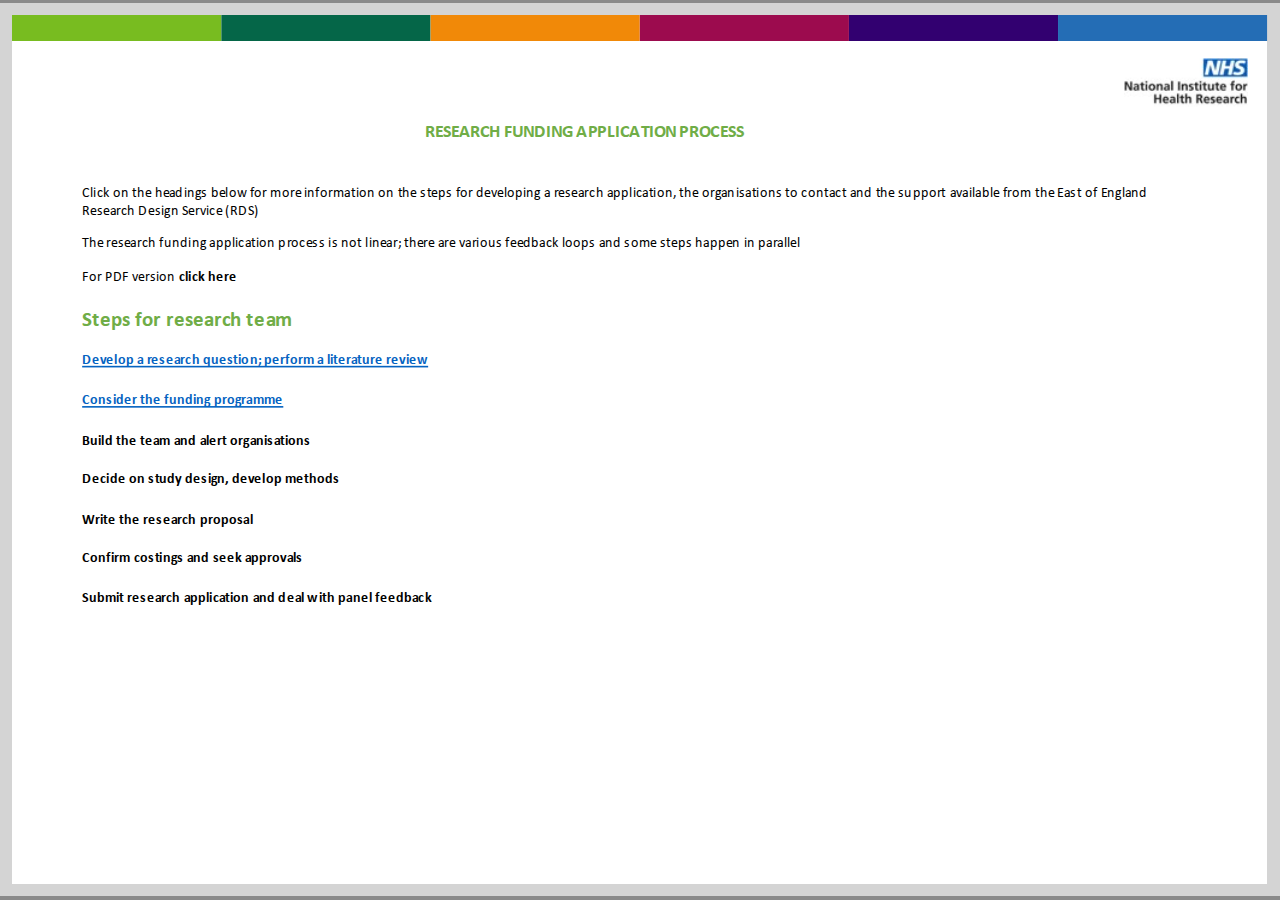
==== index.html @ 1fb9c8d2 "Add files via upload" ====
<!DOCTYPE html>
<!-- Created with iSpring --><!-- 804 564 --><!--version 8.3.1.16018 --><!--type html --><!--mainFolder ./ -->
<html style=background-color:#8a8a8a;>
<head>
    <meta http-equiv="Content-Type" content="text/html;charset=utf-8"/><meta name="viewport" content="width=device-width,initial-scale=1,maximum-scale=1"/><meta name="format-detection" content="telephone=no"/><meta name="apple-mobile-web-app-capable" content="yes"/><meta name="apple-mobile-web-app-status-bar-style" content="black"/><meta http-equiv="X-UA-Compatible" content="IE=edge"/><meta name="msapplication-tap-highlight" content="no"/><title>Flow1</title><link rel="apple-touch-icon-precomposed" href="data/apple-touch-icon.png"/><link rel="shortcut icon" type="image/ico" href="data/favicon.ico"/><style>body {background-color:#8a8a8a;}#spr0_2ca4c3a {display:none;}</style>
    

    <style>
		#playerView {
			position:relative;
			-webkit-tap-highlight-color:rgba(0,0,0,0);
			-webkit-user-select:none;
			-moz-user-select:none;
			-webkit-touch-callout:none;
			-webkit-user-drag:none;
		}
		#playerView * {
			position:absolute;
		}
		#preloader {
			width: 50px;
			height: 50px;
			position: absolute;
			top: 0;
			left: 0;
			bottom: 0;
			right: 0;
			margin: auto;
			border-radius: 10px;
			background-color: rgba(0, 0, 0, 0.5);
		}
		
		#preloader::after {
			content: '';
			position: absolute;
			background: url([data-uri]);
			background-size: cover;
			top: 0;
			left: 0;
			bottom: 0;
			right: 0;
			animation: preloader_spin 1s infinite linear;
			-webkit-animation: preloader_spin 1s infinite linear;
		}
		
		@keyframes preloader_spin { 0% {transform: rotate(0deg);} 100% {transform: rotate(360deg);} }
		@-webkit-keyframes preloader_spin { 0% {-webkit-transform: rotate(0deg);} 100% {-webkit-transform: rotate(360deg);}}
    </style>
</head>
<body>
	<div id="preloader"></div>
	<script src="data/player.js?3DD3889F"></script>
    <div id="content"></div>
    <div id="spr0_2ca4c3a"></div>
    <script>
		if (!ispring.compatibility.performRedirectIfNeeded("flash.html"))
		{
			(function(startup){
				function start(savedPresentationState)
				{
					var presInfo = "eNrtWetu20YWfhWCRYsEcBxJ1sV2fixoiY6FyJIryXazcSCMyJHEmuSwvEhRAwN9h/21L7AP1ifZ78yQtCjKVrrNArtFLNimZs6c853rnBl+1h39VP/cbJ7Uz+uN9quW2Wm/qp83j1+dVU/qr45PzoxO/ajeMFqtB/1Aj0F87opVFc8r/bR1XDmsHOgL/bRRl08W5i0R8lEQTqpHtUar1SLSYKmf1irV5oHO9dPPuk9/7ukPvsZhwg90pp9+kBN6EGBBJL+C5Kgmmc6YG3E5LJ8ePj4cKGo/KlDXn6cOitRHe3jHm9TVPdTB89Sk5iPxrAikKYmVJcqc3SJx43ni5Sbx8fOYo10wnqbmO3A8TT0rUJ/soZ4WqFvPUy+TAvUeLZf2JnW98jx1XMDdquy2Nsh1rxDBlBqR/oDxgMZZNu7mskKKKf1BBvtnfZbGxEMmjRhAdBf/kDgKhG6zmN29jlzH5tXDn8ld1vaoJb1o52IgsCJlpN8/YcHQHJnGsH2hnV/[base64]/[base64]/ocn9BKiEDsR1VqjIN6oet+kmr3qjWjutN/qpSrT58PKBtTybph49pIqsktNOVFfVTbzXU3qQy3pFPyEy5OoK/eZQOjRSrG/Vvrf7N1L+VUERbOX5czvHazhyvfcvxbzme5fhd+JjlV1wEsNrd692mJlsTGWykjVJb//7bP3I/QFmIdNdFICmMKIZAPsfkSA1wl1txKHzHIqwiCWFOqZQlPKCIuS1tJfy5INtHaxiMIshKy1J0AB84HgvXso44HAPzBOFNrqBJAaNhFJCHcoGGvzb34eVYnGoiiYlQWy1YTE6898XKv3ud+PJBY1MQyNCBoxFK3huN+xEZzBfQLF6/[base64]/NAiwIujeT4gAWZ2jwUSRChCrQzRfNq0efxSoT32ov2sP8yWxmv0yUbK8bQ2420ax/7zov2+Brc+hejNPkffYKcj31APKWg95yIkl0ipt2L9tvMJKl8MZtRyKQ5yOylQwqCl0+JGaqBrMCWNnKyiyqttDljh2RIcfcllkrnrEVCqY489SMXuQqyNBR9DDN4kXyEtMxccxdaWVuwWnCqfFJu7jkKYZv/koAXAljliMMRxKAlKx2gNrLIoeAlAbYdyoKq0McOaiTiyxH2FsAAFVyqMGOWAyUJ6o6IoMxYps4masp9maQOijmMm5CDfkhdR3ylZynavjU8/x8Nz0m54Tna2fAcfWt4/qoNz/48/ZJuZQgvFjJOLddWfAqYcyohthOiXxHh77/9M0LGRhENpwgkv5JwzWM+iELNmZG6tkimcMmSZxstUvTJSm4tOPRP2w+kP6quqh2wfrrRR5YIOLlYliAWzmXLVEJxoGWbLwIor4FUQV1sD7QzLqkJLG4dIao29KU6GpGIEtfoL1oB/+w5eX8H/T9eY9MBdXd1de7rslbqA8rZEZPXownm0+o68+PK4QpdCRXXx5E4nulgZOin1cNK8/i43mo2mjWg7BDy2kntpHmcgt4isIsEc6lpdpUGONO9eKolPNWvjedAn6aXbY/AnL3AaiVgta8PzCkBm+5HdlRCdvRfM1kJIqTVU4RtRkcGp4SvXsJX38BXOTxp1Kr14/pRK4fXPG406jnAymErx5UhqtUqrcpRlb5PS4AaewA1SoAaXw/QBo5misOg00QJRbOEollEUWnUWkebKKrVk2q9Ir3EtinsbQrluKNaK1WFSoN8yWLRn6vCZbWbPXh0a00t1xjtO7UIgLfM7PtIRvpN1yMipHAUeR8WZBTh9iW55JM+rbLJT/nQr5tCPus4CMbCP6Siiz3s0KdejCz53bn8gcwtCtqXd83jjME3lrfkz9Z0trbRog+1n8LDtrLuibk4pF2Fzhi+XWC/WGMngYHuabRy0mqbtNB1oriLU3qRr3lMn9J0QMclLtk2TfpsUqAd5G7OQW0U5fkNFjmyLRK0BdjoJIlRpQ+9f0Nbs6XYsUEfOYf9dFvrFn3yyZh/oj7+u6MafWjYZWsebi3q1OlDsyJIgqfsKDsSKLE1nxskn3eFbNQl5wp9NicJgDwAbWqZwZQ4OvSiRVBoLfKY8zbCufhmTr6+SeMxokW9zZNH+uRntCJ7yKM/C/UHyegzlagPOovRZy5kTwZ0HgvveTgWwo0o491SmtCboK5M1bNJe3B5ZfTfT3qDt4PJWfct1TYVoxoF6Ytas/mp2mi+BN9t6tGl0ett0WtyQaOS0/fHw0FvgkVmb9I3fxqDXv7bMT24Hve6fZM2pPRpB9HV0Lyh7Yv+qenr4dDsjyejXrdjTrqjSX8wljh75thEcdPfiwRHi6W8SZB3HdRBUrNLt0xUZ7IezPETrnh2BpdGtz/[base64]/fYArmuPN3nQWTNf79CVjwWzc9kcY80lDtrGW3NyNvgJfqZYGpQnBu8ohN6VJ96bI4oH/JVTfeOm+1ae4SlsMmfnMUMHLuG7OBFZ8nQbUC+PUyxGSCs6d8ld6nAXt5H54zUM1DV6T0WgWpzdac1x1oK4EOfVlB8ivG3SZcPkx+vu3yfnRrdndiZwR2dwOxmrTCLGHlvLUzeOaYxusKfcYgk8TlditmPLObJoegHn/KqxOI3779Oc6XfMn77fLbaQTLukJxFEx9gUgnifBHWVJ1E+LYxi4WlJX6LIc2JGbbNvDLuDr2TOyPESNz06fplRcwB/2LB7ZX2R3n/[base64]/Nx5NesaZpEKoeCy2FvJFInWCm/Sqs+iY5wbWZEDVu8jff/tXgXSbb3ovnA6f7qBFsFLWmY9rPvRFzKOPinZsnG1Ny2+Pk2kvlE8XeqNxF076Om0KU2XGE9RGHmbs4erUPMZ4bLQvLhENI+V89V62THhpDN8hqWTPAMpL2Y1qqh0tEStlyT/xLl4bLaF6KVsm+aLqQWDG3auJ0enI3pXiRt4jq7dLaFrSg5nmooktrmlfGH1k6fYybjvx7nVD08yb1t7A6KiurqdOGXlAydqUJQciVn3fiNdlVqp6xntoh2aJ8hH2UtXjsf3KF/2hBmw312JTlnN+ti3bzemxn8ra6Txnvl4jvVe0TJA/K3grNR4e/g1NBuJ7";
					PresentationPlayer.start(presInfo, "content", "playerView", onPlayerInit, savedPresentationState);
					function onPlayerInit(player)
					{
						(player);
						
						var preloader = document.getElementById("preloader");
						preloader.parentNode.removeChild(preloader);
					}
				}
		
				if (startup)
					startup(start);
				else
					start();
			})();
		};
    </script>
</body>
</html>
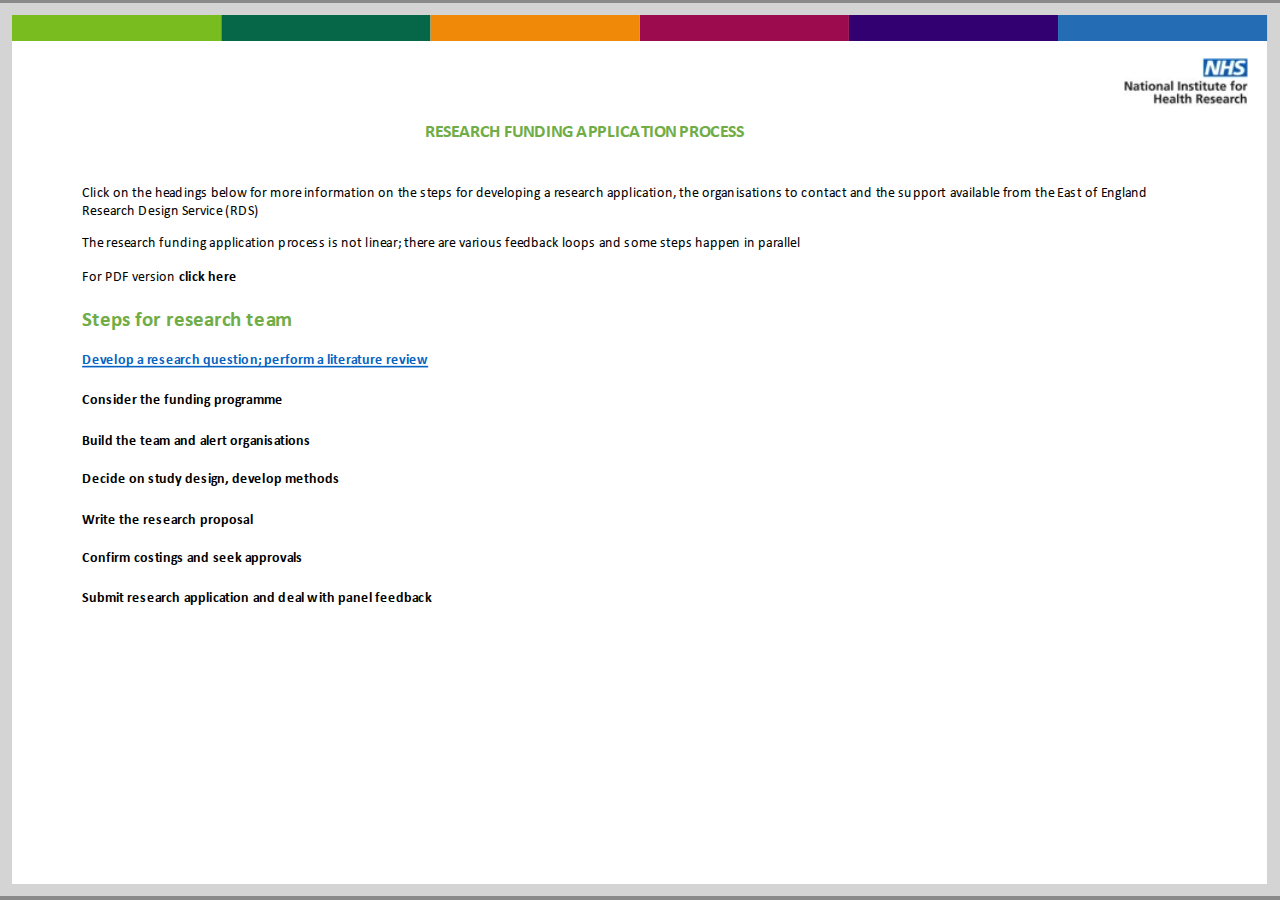
==== commit 704d36fd: "Add files via upload" ====
--- a/index.html
+++ b/index.html
@@ -2,7 +2,7 @@
 <!-- Created with iSpring --><!-- 804 564 --><!--version 8.3.1.16018 --><!--type html --><!--mainFolder ./ -->
 <html style=background-color:#8a8a8a;>
 <head>
-    <meta http-equiv="Content-Type" content="text/html;charset=utf-8"/><meta name="viewport" content="width=device-width,initial-scale=1,maximum-scale=1"/><meta name="format-detection" content="telephone=no"/><meta name="apple-mobile-web-app-capable" content="yes"/><meta name="apple-mobile-web-app-status-bar-style" content="black"/><meta http-equiv="X-UA-Compatible" content="IE=edge"/><meta name="msapplication-tap-highlight" content="no"/><title>Flow1</title><link rel="apple-touch-icon-precomposed" href="data/apple-touch-icon.png"/><link rel="shortcut icon" type="image/ico" href="data/favicon.ico"/><style>body {background-color:#8a8a8a;}#spr0_2ca4c3a {display:none;}</style>
+    <meta http-equiv="Content-Type" content="text/html;charset=utf-8"/><meta name="viewport" content="width=device-width,initial-scale=1,maximum-scale=1"/><meta name="format-detection" content="telephone=no"/><meta name="apple-mobile-web-app-capable" content="yes"/><meta name="apple-mobile-web-app-status-bar-style" content="black"/><meta http-equiv="X-UA-Compatible" content="IE=edge"/><meta name="msapplication-tap-highlight" content="no"/><title>Flow1</title><link rel="apple-touch-icon-precomposed" href="data/apple-touch-icon.png"/><link rel="shortcut icon" type="image/ico" href="data/favicon.ico"/><style>body {background-color:#8a8a8a;}#spr0_4bb72ddf {display:none;}</style>
     
 
     <style>
@@ -49,16 +49,16 @@
 </head>
 <body>
 	<div id="preloader"></div>
-	<script src="data/player.js?3DD3889F"></script>
+	<script src="data/player.js?31BD7AD1"></script>
     <div id="content"></div>
-    <div id="spr0_2ca4c3a"></div>
+    <div id="spr0_4bb72ddf"></div>
     <script>
 		if (!ispring.compatibility.performRedirectIfNeeded("flash.html"))
 		{
 			(function(startup){
 				function start(savedPresentationState)
 				{
-					var presInfo = "eNrtWetu20YWfhWCRYsEcBxJ1sV2fixoiY6FyJIryXazcSCMyJHEmuSwvEhRAwN9h/21L7AP1ifZ78yQtCjKVrrNArtFLNimZs6c853rnBl+1h39VP/cbJ7Uz+uN9quW2Wm/qp83j1+dVU/qr45PzoxO/ajeMFqtB/1Aj0F87opVFc8r/bR1XDmsHOgL/bRRl08W5i0R8lEQTqpHtUar1SLSYKmf1irV5oHO9dPPuk9/7ukPvsZhwg90pp9+kBN6EGBBJL+C5Kgmmc6YG3E5LJ8ePj4cKGo/KlDXn6cOitRHe3jHm9TVPdTB89Sk5iPxrAikKYmVJcqc3SJx43ni5Sbx8fOYo10wnqbmO3A8TT0rUJ/soZ4WqFvPUy+TAvUeLZf2JnW98jx1XMDdquy2Nsh1rxDBlBqR/oDxgMZZNu7mskKKKf1BBvtnfZbGxEMmjRhAdBf/kDgKhG6zmN29jlzH5tXDn8ld1vaoJb1o52IgsCJlpN8/YcHQHJnGsH2hnV/[base64]/[base64]/ocn9BKiEDsR1VqjIN6oet+kmr3qjWjutN/qpSrT58PKBtTybph49pIqsktNOVFfVTbzXU3qQy3pFPyEy5OoK/eZQOjRSrG/Vvrf7N1L+VUERbOX5czvHazhyvfcvxbzme5fhd+JjlV1wEsNrd692mJlsTGWykjVJb//7bP3I/QFmIdNdFICmMKIZAPsfkSA1wl1txKHzHIqwiCWFOqZQlPKCIuS1tJfy5INtHaxiMIshKy1J0AB84HgvXso44HAPzBOFNrqBJAaNhFJCHcoGGvzb34eVYnGoiiYlQWy1YTE6898XKv3ud+PJBY1MQyNCBoxFK3huN+xEZzBfQLF6/[base64]/NAiwIujeT4gAWZ2jwUSRChCrQzRfNq0efxSoT32ov2sP8yWxmv0yUbK8bQ2420ax/7zov2+Brc+hejNPkffYKcj31APKWg95yIkl0ipt2L9tvMJKl8MZtRyKQ5yOylQwqCl0+JGaqBrMCWNnKyiyqttDljh2RIcfcllkrnrEVCqY489SMXuQqyNBR9DDN4kXyEtMxccxdaWVuwWnCqfFJu7jkKYZv/koAXAljliMMRxKAlKx2gNrLIoeAlAbYdyoKq0McOaiTiyxH2FsAAFVyqMGOWAyUJ6o6IoMxYps4masp9maQOijmMm5CDfkhdR3ylZynavjU8/x8Nz0m54Tna2fAcfWt4/qoNz/48/ZJuZQgvFjJOLddWfAqYcyohthOiXxHh77/9M0LGRhENpwgkv5JwzWM+iELNmZG6tkimcMmSZxstUvTJSm4tOPRP2w+kP6quqh2wfrrRR5YIOLlYliAWzmXLVEJxoGWbLwIor4FUQV1sD7QzLqkJLG4dIao29KU6GpGIEtfoL1oB/+w5eX8H/T9eY9MBdXd1de7rslbqA8rZEZPXownm0+o68+PK4QpdCRXXx5E4nulgZOin1cNK8/i43mo2mjWg7BDy2kntpHmcgt4isIsEc6lpdpUGONO9eKolPNWvjedAn6aXbY/AnL3AaiVgta8PzCkBm+5HdlRCdvRfM1kJIqTVU4RtRkcGp4SvXsJX38BXOTxp1Kr14/pRK4fXPG406jnAymErx5UhqtUqrcpRlb5PS4AaewA1SoAaXw/QBo5misOg00QJRbOEollEUWnUWkebKKrVk2q9Ir3EtinsbQrluKNaK1WFSoN8yWLRn6vCZbWbPXh0a00t1xjtO7UIgLfM7PtIRvpN1yMipHAUeR8WZBTh9iW55JM+rbLJT/nQr5tCPus4CMbCP6Siiz3s0KdejCz53bn8gcwtCtqXd83jjME3lrfkz9Z0trbRog+1n8LDtrLuibk4pF2Fzhi+XWC/WGMngYHuabRy0mqbtNB1oriLU3qRr3lMn9J0QMclLtk2TfpsUqAd5G7OQW0U5fkNFjmyLRK0BdjoJIlRpQ+9f0Nbs6XYsUEfOYf9dFvrFn3yyZh/oj7+u6MafWjYZWsebi3q1OlDsyJIgqfsKDsSKLE1nxskn3eFbNQl5wp9NicJgDwAbWqZwZQ4OvSiRVBoLfKY8zbCufhmTr6+SeMxokW9zZNH+uRntCJ7yKM/C/UHyegzlagPOovRZy5kTwZ0HgvveTgWwo0o491SmtCboK5M1bNJe3B5ZfTfT3qDt4PJWfct1TYVoxoF6Ytas/mp2mi+BN9t6tGl0ett0WtyQaOS0/fHw0FvgkVmb9I3fxqDXv7bMT24Hve6fZM2pPRpB9HV0Lyh7Yv+qenr4dDsjyejXrdjTrqjSX8wljh75thEcdPfiwRHi6W8SZB3HdRBUrNLt0xUZ7IezPETrnh2BpdGtz/[base64]/fYArmuPN3nQWTNf79CVjwWzc9kcY80lDtrGW3NyNvgJfqZYGpQnBu8ohN6VJ96bI4oH/JVTfeOm+1ae4SlsMmfnMUMHLuG7OBFZ8nQbUC+PUyxGSCs6d8ld6nAXt5H54zUM1DV6T0WgWpzdac1x1oK4EOfVlB8ivG3SZcPkx+vu3yfnRrdndiZwR2dwOxmrTCLGHlvLUzeOaYxusKfcYgk8TlditmPLObJoegHn/KqxOI3779Oc6XfMn77fLbaQTLukJxFEx9gUgnifBHWVJ1E+LYxi4WlJX6LIc2JGbbNvDLuDr2TOyPESNz06fplRcwB/2LB7ZX2R3n/[base64]/Nx5NesaZpEKoeCy2FvJFInWCm/Sqs+iY5wbWZEDVu8jff/tXgXSbb3ovnA6f7qBFsFLWmY9rPvRFzKOPinZsnG1Ny2+Pk2kvlE8XeqNxF076Om0KU2XGE9RGHmbs4erUPMZ4bLQvLhENI+V89V62THhpDN8hqWTPAMpL2Y1qqh0tEStlyT/xLl4bLaF6KVsm+aLqQWDG3auJ0enI3pXiRt4jq7dLaFrSg5nmooktrmlfGH1k6fYybjvx7nVD08yb1t7A6KiurqdOGXlAydqUJQciVn3fiNdlVqp6xntoh2aJ8hH2UtXjsf3KF/2hBmw312JTlnN+ti3bzemxn8ra6Txnvl4jvVe0TJA/K3grNR4e/g1NBuJ7";
+					var presInfo = "eNrtWetu2zgWfhXBgxm0QJraji9J+mOh2EoijCNnLCdptykMWqJtTmRRo4tTTxFg3mHfYR9snmS/Q0qKb0na3S6wwE6M2DJ5zuF3rjykv1RE5bjypXlYa57Uu8031ZOT7ptGvX745qhhNt80a61OvVlr12qd04fKXiUF8Wkg72t4vq8ctw+r+9W9yqxy3GyoJw/znoy5G8WjWr1abUAuSKNF5bherbX2Krxy/KUS0tsdveFrGmd8r8Iqxx/VRCWKwJCoryA5qCuhExYkXA2rp4dPD3uaOkzWqBvPU0fr1AcvyE5XqWsvUEfPU5Oaj8STdSAtRawtsS05WCduPk+8WCU+fB5zsgvG09R8B46nqSdr1EcvUI/XqNvPUy+yNeoXtFz4q9SN6vPU6RrudnW3tUFema9FMKVGUnnAeETjrBgPyrViiqnKgwr2L5VJHhMPxWokAEvb+Kg32xpExWcpu32bBMLntf1fyV3e5qinvOiXy2DBqloj//4ZDAPLtcxB59w4vXK6tnNmmJeXPbtjDu2+Y1wO+h3LdW/j27ATCO/[base64]/ZmESTxd3SciXClLM5TXW1KVft+FvGE0L8zoh4TF7AZCBSHrM0i0nJheD3ypEwK6IjVgYrVIaa05jN52rhk0wE2tS0nlKFBRwWX3ONxuFBFLk6STN/CReTmfcKVxtzns6kr0hvYoBRQkvIWDSSCQtyVBMB0J6EFhRZyoCc35E3YrlAwCqbZOO5SHdGj+LwOQuMe5FCOAt5UHqlovYXpBIyENtRtabSoLHfbhy1G81a/bDR4m+qtdrDpz3a9lSSfvyUJ7JOQj/nrOq/Rrup9yad8UI9ITMVdwJ/8yQfcrWoa/2x1B8T/XEvNdFGjh9u53h9Z47X/8rxv3K8yPHb+DHLH7lz3iQFFZ8ub2NXD/CAe2ksQ+HRAjKLYQOFxJPzKOAp95WCMpxKMliyhJbkdi+vJckeDCfmLF6q5BccA9MMMUn2o0kJTTEKWAPFYODd5yFck8pjQ2YpERr3M5aS5e9CeR/evs1C9WCwMQiUv+Ed+H/[base64]/VwklKEKMW05tEkWJsnXl5MJhQzMjeJiMH8hSEHICg3KdT1QVMWt3Zfsoush7ajY1hhKYPAarMo5S5lRKUSehkmAXAVZHoohhhm8CB8hKwvP3MZesZXfzzhVK7Vs6TiKYJ//lkEU4leniOCIYdCSkfZQz1giKHZJvu/Hqghq8KlAXUN4Celv4ItQdZUGE+YJ6EhIdwQEJcYi9zVRU+qrHBUowLBtRv75KfccyVWOpWD7v21Sirhy883vzz/+UW6M2H0gLFgSTV/5Wuv5e76H3r6Ft2SkfZkz/Y83PfmAPltdnoYV1bxU+rSJukwd3zPM5+3OJEyr+/dIQOp2HkdSHMogyMS5er/aOjxstFvNVh0ou4S8flQ/ah3moDcI/HWCqdK0OOoBzvhFPLUtPLXvjWevMs4Pg4/AxIvA6lvA6t8fmNgCNn4Z2cEWsoP/[base64]/Om+mPxcDv2+usiXCnqeVIb7VHOxw+2HdDgiS/5wqv6w5gYF+td41zz2U77C3lZ/G9MFb7NNLzoPolln4bInp3Kf9hDaT0N/TfxsiX0cBrqj0epRu2MRYyCS1EZDui7XOqTX1nRErQFXYlsWvVYpcD7jQSlBbxTb8ysiSmQbJGiesP0qErNGL7ofZlO+odihSS81h91zU+s2vcrJlH+mg/UPB3V60XDAljzeYOo26EWzMsqip+yo2g8osTFfGqScD6Q6OSvJVXqtThIAdSOxqmUBU+Ho0kWgpNCalTE3Xwnn9Ztjdb2Yx2NCTL3Vq4D8KSxoZfFQRn8R6g9K0BcqUR8rLEX/MKM+jnIGZ7w7Hg+lDBLK+GArTeim0lapejLq9C8uTefDqNc/649O7DOqbTpGDQrSV/VW63Ot2XoNuZvU7oXZ623QG4qhWS3pneGg3xuByeqNHOv9EPTqY8d0/2rYsx2LNqT8aQfR5cC6pu2LPvT01WBgOcOR27O71sh2R05/[base64]/tdPpwXWe4KoMuf0p+QccbD2bnqjkGz4XluuaZNTrpv4efKZb62xP9nymEft6e+GC5FA94V1OOeW2fqUs1CpvC2WXM0ClRhjiKMU9dN0V0KpRZghHSCi5X0ZPs75LmWr9cwUC22XsqAjVzcX6bigV6MCiNYqflIcI7Ft3+jX65sv8+OjXtntUdwR3d/s1oqDOJBM/ZUl2D4TDL6LJmzD2Gc6c6/vnCV3Nk0fywKX43WJrH/Y95zjhd6/2Pu5ddS6Zdq+OYCoHYFKL0pRX0sVWhfHoxioWnV/oaRZ5bxu1Yjjmw+9/JnImYZ0F+UPw6o5YAvtmwL671VXp/g4n/vQVdXRZObMrOEyE3JyxUVlWWUAyDzUnbOSW2/MoNxcQOJ1sSnH5B50jjedJrgF0XeA0ttshurBPXHtLGc8PH1NNoAhWTWuEnbFVcvT6G5JhP6NI94GyhNwPUMGW63EIrW8paaRrawx4BcMA3ZcV9UCDmqsMqWK8urAK2rjTruG5kFvgqUgNxp6oN9M7mfHtPKm/nA7qd177VRe1vLy+WQx1o2Zdbhb0Mtq+33UqsvWRB/dPIqGM6HUt1HxR/wdocIoTw94buqGeeKCqEypyl3kzdmVMnuEqvO4uudWqCpwCqr93//OOfa6SbcvMfavLh4x20CFbKOuuR56MjU5580rRD82RjWn17nMx7oXJ6rTca2nDS92lTmC4zc0lt5H4hHq7OzWMOh2bn/ALR4Grn658gtgkvzMHPSCrVM4DyQnWjhm5Ht4i1suSfdJeslZZQ//6wTfJV1YPADO3Lkdntqt6V4kb9sKNvUtG05AczI0ATu87TOTcdZOkmG/dFuptvYFll09rrm13d1fX0KaMMKFWbiuRAxOrvK/G6KEpVz/wA7dAsUT7CXrp6PLZfJdM3NWC7pa43ZaXkZ9uy3ZIe+6minS5z5vs10i8urRLkP114IzUeHv4FG8H8XA==";
 					PresentationPlayer.start(presInfo, "content", "playerView", onPlayerInit, savedPresentationState);
 					function onPlayerInit(player)
 					{
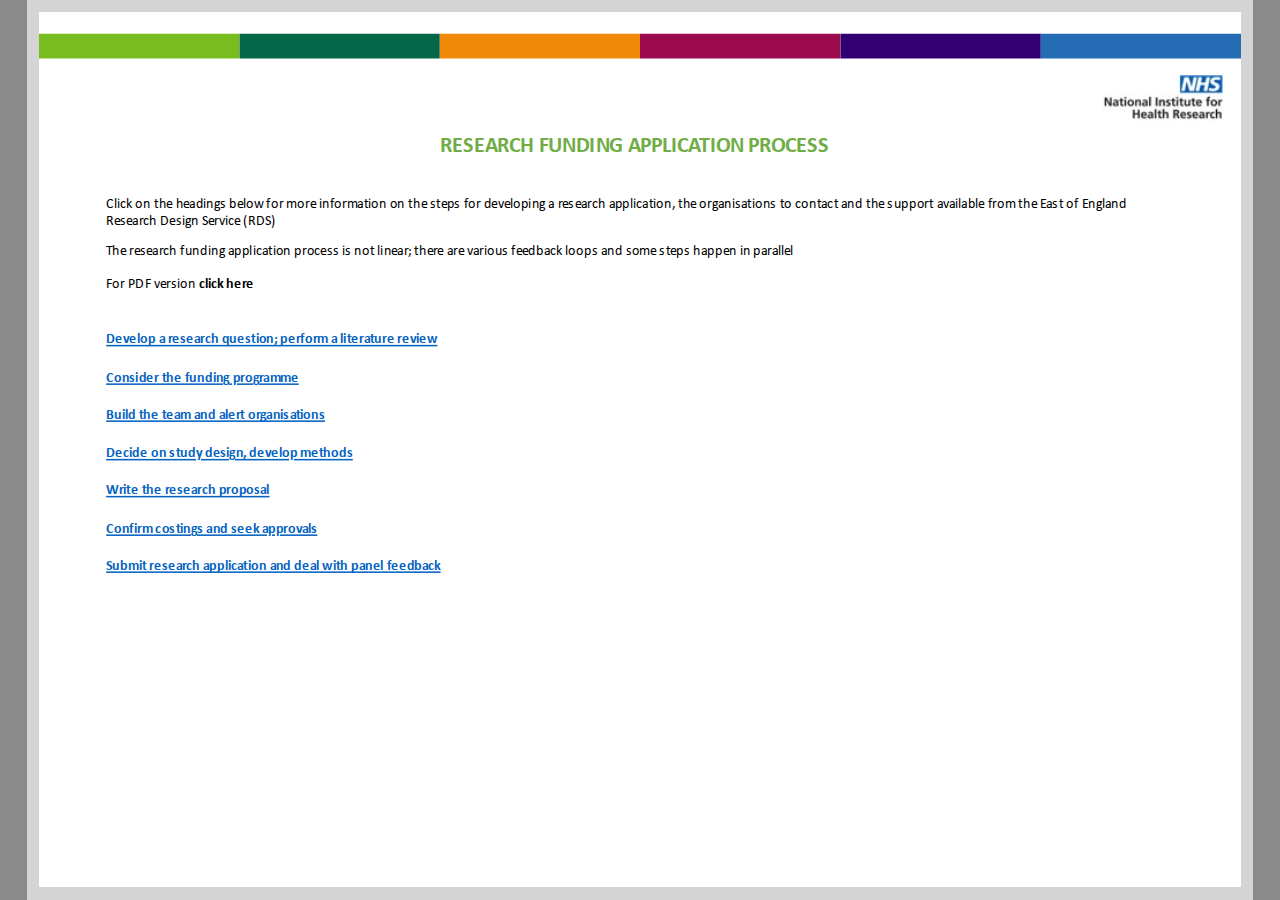
==== commit 8f0e731d: "Add files via upload" ====
--- a/index.html
+++ b/index.html
@@ -1,8 +1,8 @@
 <!DOCTYPE html>
-<!-- Created with iSpring --><!-- 804 564 --><!--version 8.3.1.16018 --><!--type html --><!--mainFolder ./ -->
+<!-- Created with iSpring --><!-- 804 592 --><!--version 8.3.1.16018 --><!--type html --><!--mainFolder ./ -->
 <html style=background-color:#8a8a8a;>
 <head>
-    <meta http-equiv="Content-Type" content="text/html;charset=utf-8"/><meta name="viewport" content="width=device-width,initial-scale=1,maximum-scale=1"/><meta name="format-detection" content="telephone=no"/><meta name="apple-mobile-web-app-capable" content="yes"/><meta name="apple-mobile-web-app-status-bar-style" content="black"/><meta http-equiv="X-UA-Compatible" content="IE=edge"/><meta name="msapplication-tap-highlight" content="no"/><title>Flow1</title><link rel="apple-touch-icon-precomposed" href="data/apple-touch-icon.png"/><link rel="shortcut icon" type="image/ico" href="data/favicon.ico"/><style>body {background-color:#8a8a8a;}#spr0_4bb72ddf {display:none;}</style>
+    <meta http-equiv="Content-Type" content="text/html;charset=utf-8"/><meta name="viewport" content="width=device-width,initial-scale=1,maximum-scale=1"/><meta name="format-detection" content="telephone=no"/><meta name="apple-mobile-web-app-capable" content="yes"/><meta name="apple-mobile-web-app-status-bar-style" content="black"/><meta http-equiv="X-UA-Compatible" content="IE=edge"/><meta name="msapplication-tap-highlight" content="no"/><title>Flow1</title><link rel="apple-touch-icon-precomposed" href="data/apple-touch-icon.png"/><link rel="shortcut icon" type="image/ico" href="data/favicon.ico"/><style>body {background-color:#8a8a8a;}#spr0_60a36288 {display:none;}</style>
     
 
     <style>
@@ -49,16 +49,16 @@
 </head>
 <body>
 	<div id="preloader"></div>
-	<script src="data/player.js?31BD7AD1"></script>
+	<script src="data/player.js?4837010A"></script>
     <div id="content"></div>
-    <div id="spr0_4bb72ddf"></div>
+    <div id="spr0_60a36288"></div>
     <script>
 		if (!ispring.compatibility.performRedirectIfNeeded("flash.html"))
 		{
 			(function(startup){
 				function start(savedPresentationState)
 				{
-					var presInfo = "eNrtWetu2zgWfhXBgxm0QJraji9J+mOh2EoijCNnLCdptykMWqJtTmRRo4tTTxFg3mHfYR9snmS/Q0qKb0na3S6wwE6M2DJ5zuF3rjykv1RE5bjypXlYa57Uu8031ZOT7ptGvX745qhhNt80a61OvVlr12qd04fKXiUF8Wkg72t4vq8ctw+r+9W9yqxy3GyoJw/znoy5G8WjWr1abUAuSKNF5bherbX2Krxy/KUS0tsdveFrGmd8r8Iqxx/VRCWKwJCoryA5qCuhExYkXA2rp4dPD3uaOkzWqBvPU0fr1AcvyE5XqWsvUEfPU5Oaj8STdSAtRawtsS05WCduPk+8WCU+fB5zsgvG09R8B46nqSdr1EcvUI/XqNvPUy+yNeoXtFz4q9SN6vPU6RrudnW3tUFema9FMKVGUnnAeETjrBgPyrViiqnKgwr2L5VJHhMPxWokAEvb+Kg32xpExWcpu32bBMLntf1fyV3e5qinvOiXy2DBqloj//4ZDAPLtcxB59w4vXK6tnNmmJeXPbtjDu2+Y1wO+h3LdW/j27ATCO/[base64]/ZmESTxd3SciXClLM5TXW1KVft+FvGE0L8zoh4TF7AZCBSHrM0i0nJheD3ypEwK6IjVgYrVIaa05jN52rhk0wE2tS0nlKFBRwWX3ONxuFBFLk6STN/CReTmfcKVxtzns6kr0hvYoBRQkvIWDSSCQtyVBMB0J6EFhRZyoCc35E3YrlAwCqbZOO5SHdGj+LwOQuMe5FCOAt5UHqlovYXpBIyENtRtabSoLHfbhy1G81a/bDR4m+qtdrDpz3a9lSSfvyUJ7JOQj/nrOq/Rrup9yad8UI9ITMVdwJ/8yQfcrWoa/2x1B8T/XEvNdFGjh9u53h9Z47X/8rxv3K8yPHb+DHLH7lz3iQFFZ8ub2NXD/CAe2ksQ+HRAjKLYQOFxJPzKOAp95WCMpxKMliyhJbkdi+vJckeDCfmLF6q5BccA9MMMUn2o0kJTTEKWAPFYODd5yFck8pjQ2YpERr3M5aS5e9CeR/evs1C9WCwMQiUv+Ed+H/[base64]/VwklKEKMW05tEkWJsnXl5MJhQzMjeJiMH8hSEHICg3KdT1QVMWt3Zfsoush7ajY1hhKYPAarMo5S5lRKUSehkmAXAVZHoohhhm8CB8hKwvP3MZesZXfzzhVK7Vs6TiKYJ//lkEU4leniOCIYdCSkfZQz1giKHZJvu/Hqghq8KlAXUN4Celv4ItQdZUGE+YJ6EhIdwQEJcYi9zVRU+qrHBUowLBtRv75KfccyVWOpWD7v21Sirhy883vzz/+UW6M2H0gLFgSTV/5Wuv5e76H3r6Ft2SkfZkz/Y83PfmAPltdnoYV1bxU+rSJukwd3zPM5+3OJEyr+/dIQOp2HkdSHMogyMS5er/aOjxstFvNVh0ou4S8flQ/ah3moDcI/HWCqdK0OOoBzvhFPLUtPLXvjWevMs4Pg4/AxIvA6lvA6t8fmNgCNn4Z2cEWsoP/[base64]/Om+mPxcDv2+usiXCnqeVIb7VHOxw+2HdDgiS/5wqv6w5gYF+td41zz2U77C3lZ/G9MFb7NNLzoPolln4bInp3Kf9hDaT0N/TfxsiX0cBrqj0epRu2MRYyCS1EZDui7XOqTX1nRErQFXYlsWvVYpcD7jQSlBbxTb8ysiSmQbJGiesP0qErNGL7ofZlO+odihSS81h91zU+s2vcrJlH+mg/UPB3V60XDAljzeYOo26EWzMsqip+yo2g8osTFfGqScD6Q6OSvJVXqtThIAdSOxqmUBU+Ho0kWgpNCalTE3Xwnn9Ztjdb2Yx2NCTL3Vq4D8KSxoZfFQRn8R6g9K0BcqUR8rLEX/MKM+jnIGZ7w7Hg+lDBLK+GArTeim0lapejLq9C8uTefDqNc/649O7DOqbTpGDQrSV/VW63Ot2XoNuZvU7oXZ623QG4qhWS3pneGg3xuByeqNHOv9EPTqY8d0/2rYsx2LNqT8aQfR5cC6pu2LPvT01WBgOcOR27O71sh2R05/[base64]/tdPpwXWe4KoMuf0p+QccbD2bnqjkGz4XluuaZNTrpv4efKZb62xP9nymEft6e+GC5FA94V1OOeW2fqUs1CpvC2WXM0ClRhjiKMU9dN0V0KpRZghHSCi5X0ZPs75LmWr9cwUC22XsqAjVzcX6bigV6MCiNYqflIcI7Ft3+jX65sv8+OjXtntUdwR3d/s1oqDOJBM/ZUl2D4TDL6LJmzD2Gc6c6/vnCV3Nk0fywKX43WJrH/Y95zjhd6/2Pu5ddS6Zdq+OYCoHYFKL0pRX0sVWhfHoxioWnV/oaRZ5bxu1Yjjmw+9/JnImYZ0F+UPw6o5YAvtmwL671VXp/g4n/vQVdXRZObMrOEyE3JyxUVlWWUAyDzUnbOSW2/MoNxcQOJ1sSnH5B50jjedJrgF0XeA0ttshurBPXHtLGc8PH1NNoAhWTWuEnbFVcvT6G5JhP6NI94GyhNwPUMGW63EIrW8paaRrawx4BcMA3ZcV9UCDmqsMqWK8urAK2rjTruG5kFvgqUgNxp6oN9M7mfHtPKm/nA7qd177VRe1vLy+WQx1o2Zdbhb0Mtq+33UqsvWRB/dPIqGM6HUt1HxR/wdocIoTw94buqGeeKCqEypyl3kzdmVMnuEqvO4uudWqCpwCqr93//OOfa6SbcvMfavLh4x20CFbKOuuR56MjU5580rRD82RjWn17nMx7oXJ6rTca2nDS92lTmC4zc0lt5H4hHq7OzWMOh2bn/ALR4Grn658gtgkvzMHPSCrVM4DyQnWjhm5Ht4i1suSfdJeslZZQ//6wTfJV1YPADO3Lkdntqt6V4kb9sKNvUtG05AczI0ATu87TOTcdZOkmG/dFuptvYFll09rrm13d1fX0KaMMKFWbiuRAxOrvK/G6KEpVz/wA7dAsUT7CXrp6PLZfJdM3NWC7pa43ZaXkZ9uy3ZIe+6minS5z5vs10i8urRLkP114IzUeHv4FG8H8XA==";
+					var presInfo = "eNrtXP1y2siyfxUVt86puIp4AfPhOH/cwiDH1GLwAZLsnvUWJaQBtBYarT5wOClX7Tucv+4L3AfbJzm/7hkJCbCdbHL/SK5N2QZNT09Pf3ePxMeSWzorfbzonpit1snpy2b14vRlvVlpvjyvNLovzy+6uPyq2rgwzftSuRQD+MKTd1W8vyudtU4rx5VyaVk6azRP6Z2NcVuGYhyE02qlVWk1Wk2ABuvSWa1SbZZLonT2seTTn1v6g49xmIhyySqd/cIDpSDAhIg/AuSkxkjnlhcJvszv7n+9LytoPypA1x+HDorQJ0/gjvPQ1Segg8ehaZtb4HmRkCYDK07sY/aKwI3Hgdd54NPHaY4OkfEwtDhAx8PQ8wL0qyegZwXo1uPQ66QA/cQu104eul55HDou0N2qHOY2wEurggaTaUSle1wP6LqVXveytULSqdI9K/[base64]/yVwCh/8MQIrtDxPeLT6Bbhy3b0w1iKMaDGbeUyoMep3Fb/yzPo9ERGR9doIREisxqDnxiK04iSknaxdcUdzO+AdRBsyV9J9YS+L0FqtGPt54nqKn7GwVkyv5QmwtcB/[base64]/duof3P1704qoB1DPt035NpBQ659kiF/CodYWM8G/w0Z/DjjejaX7LqIVg9EMaaLxeYmHKsLwhN2HErftWm2TEJwgHHZchV4IhYOb0/6C0nsijbYIwnd1gREZbDNXVnhhl2EK3BhkUAjiXs0KLFPXDVuwhFPMPDXET4EE8szQyYxARp3Sysmvt/68s6/+SHx+Y1hzQDA0oZsIP3Va0P4EW3fl9hZvHkNMuaEgIj8LQHD5psc55SOpm7qNfkvO3RnwrCTMBR+DLTQNmjJzQ+BFS/vrA28kKlWAJUWkWTZliNW0BHPwx4l9KZsuCvSSstXiqqRsHqSb3Izw/HgqP6OSbYLt2WTCikG3oTXJCuaTyIBdzEaCWZ8wYU6oXVHfIfC5GRPi0J/fCLKEB+gH7EbsR4NSVl3zOrmB2iQhDBzBkYa2Y5uwSBwKk4IEKg8dxZCxS2fCVkKL1C+Nre0ousm7LqRnURK97UIUrbznLObsCOh+9YCV2/CIJlBD7DcWnprsaKdEyWQRRLLMDJeRNpaE7yB2viWJslegqCY1ao3eDfsvzPLRhQIZqjrgyysaSxCmQQRjLyTMiVzBgMR38nw1njRGQ2O0pnxRk/JzZhg315kvPURfl50Jm+BbXA51ra9lR9MOvZB4hkZyMqNyJaZYgpiFHZTluj15XxO6kXhqTs2xtqd/fnHvzNXB38CUG9DIiEYy1m7xASs55/RRXUh9bF7LoB4p7wrxXEEUwuS945gcCzAjUxI7rB7P/Jg+wDTqu3jsgVJQ46w8lR6N6GdJhB3S8HqRMtmwiWLcMTvCVDBHpTJuQI2AVhiZBne0YrcmVI3y3FCdqmK+NiFl4S6utLZoS+AD+cdzC3bxR6J0gNKQ4a21vpA0ORK2OZduHPwPyEZ/l1Ll/Cy8Ekhn9Oqv5BWfWPp0qv9dOnkYLp08pwufdPp0tPG+EhSNIKECtakZhl3YhZYC/IsjhsiK5Lhn3/8TwRjjCK6/LnhtaNls0eesbJ8IAwNd067dmQyg2SwURAFKz2D/ZLr4HgzTyjrQBYwp0ys+rJmEImQ84pTLshTJ0fwCIIyEfkbKDe+KN7YSwFWF/AqNwVB6/QmsmUg0tVjK1xwori307KRphFgTeaqydF78LAU49fC2A1wIYIL+E/uPqIl9rBGz678u3flzcq+K68fdOX1Z1f+TbvyTze1R1z6hbJ2xsC6r6zME2uq0WYhBBlTLr4tliAF65bZYNuo6eK8p/FcWBiW7LsW+SX2lgqtIyj/[base64]/WLN0dlrhs96nugWmAXDJXYGC9610dpaAYDRwOuGY0xyyQNpNq0qNScvKUAzr45QO0YQ5svVcVvUl2Ka5E21ReXpnm0B/xFMToLpgsr2FZXbA0cb1Un5yHx34Rj+AlEnpjUZscVUSfmzvW8lME5SaQCfw7A338Aru4H4MbBANx4DsDfeOv5kw3okQjcyTWNQpEVIvC47J40MvL65HNVr9V4Qa5dtfHW5GJkATDtJFE7SHWXN/[base64]/e4s9oUDYowOtgTdlM2sV9KkErG090oo++rHZOYyYdgVh0yAGVTrnGtpqLu1QHh6HFVfwO17KjGGCUsI+0S5pT3O1pTZSQf1MSuroctQuLZ/3tHjQIbF5oTcCaV8LhESiny0vl+7Gp9eNjyBqangopRXEO8TFehjJZLNMjG8+dI+3FLrddCvIJZ/jg7qR4e35buaJYnwq5vu0lEWtAZtGKSI/SOn0eovLL9IjHeU5Svv8kpbafpDQPJinN5yTlm05SnrCKRxKTvpSwDSpWbSIe2UJ+T3QufcHJBCPP73Z7ir3txCJShoIP0Yw3KKRiPp6MsyPjQpGlTtB144CCZCGicgBU0UKd7/IxeOfdZ4futBgPBDeQOXZD6uy389vRnVu+njv1VWdupDNPBEZE+yXJeBdnOsHZoZc3uFuYl43edRq289EcBfIXhV29b+6TRyRt4jcyiwWUx4pjkT+RZV+9EkI3YDi2sAzSa2pbc0FaQX0ZtRyzoKfuJ6AYqW5NkCypAu+Z/MTnQ8ozg8iduU4+r+UzyWiZWkZAp+rkrrm1ofzxc4v7/0HwOtkPXq2Dwav1HLy+9dPKT1L7h4NYm5imG6js1qiBi5jjxeQ/FT7VSObCIrJhyJZbOE9TvVgVz2gNOSMIvqeLGAoHTTclqeolSshdu+SrHAEwL3cjls7MJXkgslLLthO6p2y7Oy63dOt9x5l0NNFtW466hiPthByi4l+EyVzD0wEn74jf1YrhGoFyU85uTjPG9lI4icdnkeaaI2uHyqt2rAIXCWMipWe8GEsTtnCk/EbKLFqGGKjoUYcDnxuA36d3mJQPyFVp9GF2FJrkhkWmSNvYxoJ8cEqPpPmcAlU/yjuulnnKtuqFxxC+S1acBtn0JqYk64AfiMochHVHO43nX3aGnI8/pBlUjeekqBOU7X1uyqyJ0L3zYu54UI1sfXDBGeIGtVaE9la+ABnU0OewfLeUeVeTP2zJbpDKLO45wn7fEba+H2FPD0bY0+cI+01H2C95bODRO4UoUDgc7QrzstYlAlT1JnwjfBGqeysd5b/jQ9FLHwF66lZhVBNzeOVtXapiOvsUX3yIFTuo/yvo1uD0piAZbLIoEcciDZNVXnsnWIJuSO8hFFQj7WwrnfB5ETC9F3gHGfN759j5iSJT14QHA1Qu0pJOYT/6Ls/t8QJnMwf4/qLA+KOsjjtAjca5zXfSVr9uYu5qFl3LS+sLYuZCph1U1S4lbvIdaEWOcvGZi5PqzlmKkqTEd1aIyE19ZZ/SKPga+1afsFB1Ckak+eBzAPz+AqC+oJ5FvL7wSxzISkNyqGOLH3dNMK5D39yPK8d3sDGKfNsrcTwvAVG7dFY9rjRPT+utZqNZA5Vdorz2qvaqeaqJ3gFwigAL3mn6aCTImT1JT3WPnurXpqdcmumHJ7eEuU8SVtsjrPb1CXP3CJs9TdnJHmUn/2cs2yMRq9U1hR2LHh9x9+ir79FXz9FXOX7VqFXrp/WTVkZe87TRqGcEVo5bGV0pRbVapVU5qdYaOToaT9DR2KOj8fXo2FMqoG9qgtr0ZMkeOc09cppFciqNWuskT061+qpar7CUrF0IZxdCCe6k1tJ7ytHVeoJRrT3KWl+TUakGAR0/xW/Tn+vC09Be+mZFj0VTgj7RvQtQtU4ZvQWjjc02YwIk+5BZ1h6kEOHuU9iMR7+7Swc/ZJf+lV/kYwnZSSz9YwrlSBKOfcrciYX/dcE/[base64]/AWb2BnPGJKNe5LLOsZcoVd+kAjgbCG/y5RMpqNLT/JLUq1lpnOrnDoXv/qBvx9A62NEk/r5OlW/81NYmb7JtD9V9XtG9JF81S8lK0ZauuTTKFC3ssJbEVKrLCJD9/bMhL5qoMemej7tDK+u24Ofp/3hm+H0vPeGnInSUYOU9EWt2fxQbTSPgHcXenzV7vd34A2e0Khk8IPJaNifYpLZnw7MnyaA538HhodvJ/3ewKQIqd8dALoeme8ontI/Nfx2NDIHk+m43+ua0954OhhOmM6+OTHh00o/I8leWmuudDhxpoST+lF0WEN+Ji2B6GYIhbM7vGr3BtOROZ6Meh3qCQDPWIbhRhXrVoIcNgTWiO7doULEYdSUNqvbI/iJ0FxHAIW0I1eW6x/rFUbt973Bm+lkOOyPp+agm17BQiaS1q56WPQg8Kg9NkcEF6ISDB8EmSrpMJTR9rxDgJe9N5d9/E4Y4aW7WHr4jQ9jvTaJDdfCV4NgujmCVMbj98NRl+mO6QYOpNlRdCdDp8DwPEvU/N6gM4ToOpM8jglXS3q+ul0EbBd2rOZcmeNx+405PR/+BDmTLg33B4Y/kgr9uD/wszkmfTDHamjQftd7wx0fUptU2JnO2HS7i+9tqC1OvZCA6iWZRLhCu6JynaPU8SFsY/Mfb8GgXrv/kAaqyen9vgt3jaQQm4azU/ig4R2TWlPTf7zt/XN60e71ze4U4ugO308nypII8QrFIvVoUIPyjUIzYVsJJE61peM6PEYc1Y9+uv/iE3TW+79pmxl0zZ/+dnjZgjEdWj2JsHSMoBDET62gHiJlKh9ejHTh4ZU+ZSOPLTPumIP2qDf8SuyM3BXdw8WV5qcxNSPgsxn75FqftO/PYPFfW3Cs3MJ5j6zz3JW7AyY8K7slOENvd7A3uKBp+oF6OBNq7uwCDYYp3EAaj4O+A7FFhO+wiz2w9+b5uDehwPNezCinUQCsk2rDD/AqO7vKVHIm5tQR9oS1VsEAPoxZpzmUCykF1zTpTfpEwADzFlb6dDY/vSKcbOrbKzMlW3maIl3vZeI5rKmee6tvAI2SldiPSVnr2KPWsZKtcmr//fRimtSRwn2959gzZft03uV07SkOqr79tNMedEzOPkj/vMIYNITo70/G0377nKGgKisrtpd8YkqZYB5eZRZd86KNOSmh6ks1/vzjfwugu3j1KYK+fHYAFspKVmdu5/wykLGIflWwk/b5zjB/2g7qXCgbLuRGkx6E9HXSFEu5mZWkNPI4RQ9Ra/a0J5N25/IK2jBWwle3rO4DXrVHP8KoOGcA5BVno4ZKR/eA1WZJPvEhXLmUUH27yD7IJ3kPImbSu562u13OXbNvwlLfa8CddJXEekhii3M6l+0BrHR3mnDoxPzQvJFpZklrf9juqqyur6qMTKHYN6XGAY1Vn3P6uk5dVb/9M3aHZInsEfxS3mObfmWTPisBO4y1mJRlmB9Nyw5j2uZTaTqd2czXS6SfXJoN5EsX3jGN+/v/ALElkQo=";
 					PresentationPlayer.start(presInfo, "content", "playerView", onPlayerInit, savedPresentationState);
 					function onPlayerInit(player)
 					{
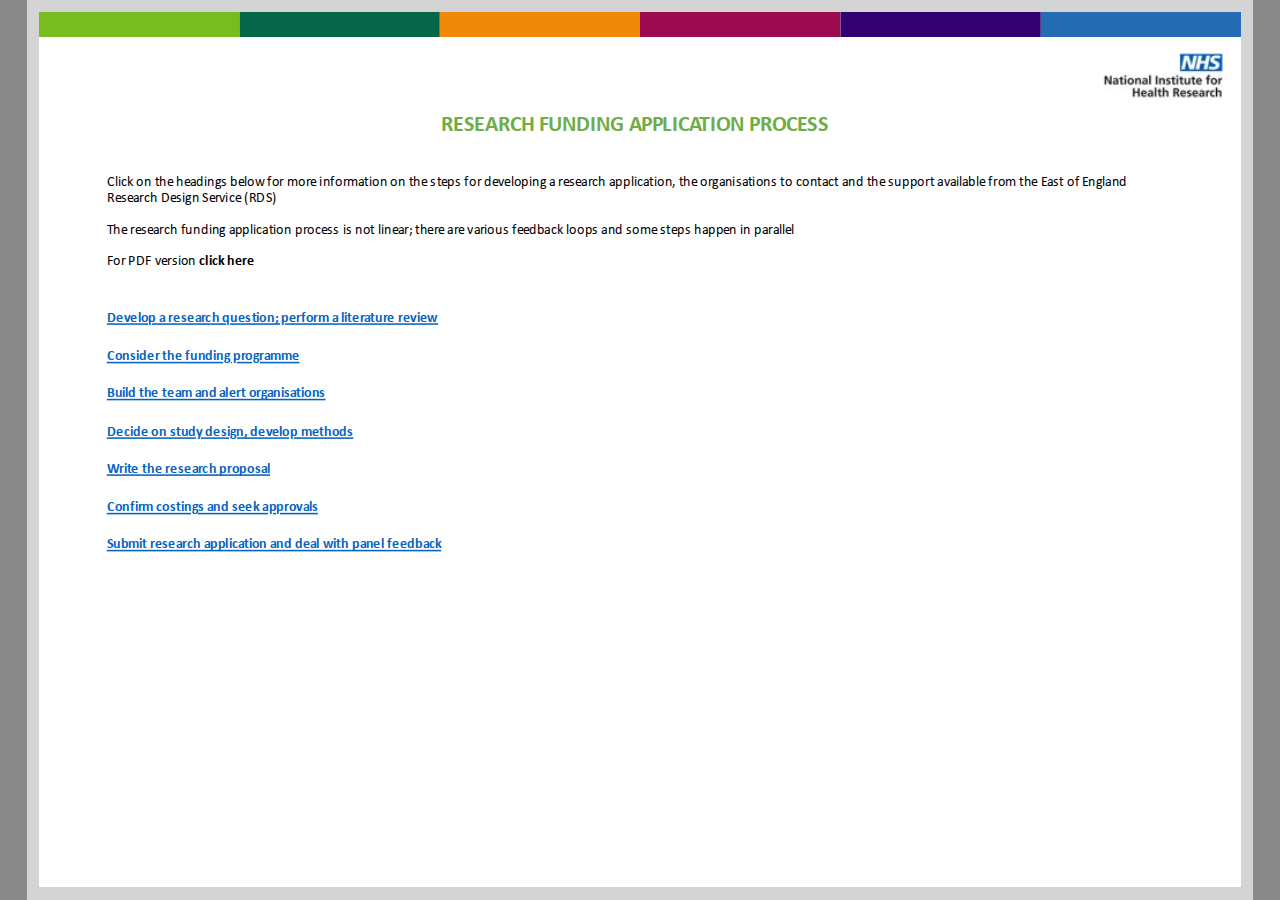
==== commit 8702d8bd: "Add files via upload" ====
--- a/index.html
+++ b/index.html
@@ -2,7 +2,7 @@
 <!-- Created with iSpring --><!-- 804 592 --><!--version 8.3.1.16018 --><!--type html --><!--mainFolder ./ -->
 <html style=background-color:#8a8a8a;>
 <head>
-    <meta http-equiv="Content-Type" content="text/html;charset=utf-8"/><meta name="viewport" content="width=device-width,initial-scale=1,maximum-scale=1"/><meta name="format-detection" content="telephone=no"/><meta name="apple-mobile-web-app-capable" content="yes"/><meta name="apple-mobile-web-app-status-bar-style" content="black"/><meta http-equiv="X-UA-Compatible" content="IE=edge"/><meta name="msapplication-tap-highlight" content="no"/><title>Flow1</title><link rel="apple-touch-icon-precomposed" href="data/apple-touch-icon.png"/><link rel="shortcut icon" type="image/ico" href="data/favicon.ico"/><style>body {background-color:#8a8a8a;}#spr0_60a36288 {display:none;}</style>
+    <meta http-equiv="Content-Type" content="text/html;charset=utf-8"/><meta name="viewport" content="width=device-width,initial-scale=1,maximum-scale=1"/><meta name="format-detection" content="telephone=no"/><meta name="apple-mobile-web-app-capable" content="yes"/><meta name="apple-mobile-web-app-status-bar-style" content="black"/><meta http-equiv="X-UA-Compatible" content="IE=edge"/><meta name="msapplication-tap-highlight" content="no"/><title>Flow1</title><link rel="apple-touch-icon-precomposed" href="data/apple-touch-icon.png"/><link rel="shortcut icon" type="image/ico" href="data/favicon.ico"/><style>body {background-color:#8a8a8a;}#spr0_60ad7b8d {display:none;}</style>
     
 
     <style>
@@ -49,16 +49,16 @@
 </head>
 <body>
 	<div id="preloader"></div>
-	<script src="data/player.js?4837010A"></script>
+	<script src="data/player.js?484BFAD0"></script>
     <div id="content"></div>
-    <div id="spr0_60a36288"></div>
+    <div id="spr0_60ad7b8d"></div>
     <script>
 		if (!ispring.compatibility.performRedirectIfNeeded("flash.html"))
 		{
 			(function(startup){
 				function start(savedPresentationState)
 				{
-					var presInfo = "eNrtXP1y2siyfxUVt86puIp4AfPhOH/cwiDH1GLwAZLsnvUWJaQBtBYarT5wOClX7Tucv+4L3AfbJzm/7hkJCbCdbHL/SK5N2QZNT09Pf3ePxMeSWzorfbzonpit1snpy2b14vRlvVlpvjyvNLovzy+6uPyq2rgwzftSuRQD+MKTd1W8vyudtU4rx5VyaVk6azRP6Z2NcVuGYhyE02qlVWk1Wk2ABuvSWa1SbZZLonT2seTTn1v6g49xmIhyySqd/cIDpSDAhIg/AuSkxkjnlhcJvszv7n+9LytoPypA1x+HDorQJ0/gjvPQ1Segg8ehaZtb4HmRkCYDK07sY/aKwI3Hgdd54NPHaY4OkfEwtDhAx8PQ8wL0qyegZwXo1uPQ66QA/cQu104eul55HDou0N2qHOY2wEurggaTaUSle1wP6LqVXveytULSqdI9K/[base64]/yVwCh/8MQIrtDxPeLT6Bbhy3b0w1iKMaDGbeUyoMep3Fb/yzPo9ERGR9doIREisxqDnxiK04iSknaxdcUdzO+AdRBsyV9J9YS+L0FqtGPt54nqKn7GwVkyv5QmwtcB/[base64]/duof3P1704qoB1DPt035NpBQ659kiF/CodYWM8G/w0Z/DjjejaX7LqIVg9EMaaLxeYmHKsLwhN2HErftWm2TEJwgHHZchV4IhYOb0/6C0nsijbYIwnd1gREZbDNXVnhhl2EK3BhkUAjiXs0KLFPXDVuwhFPMPDXET4EE8szQyYxARp3Sysmvt/68s6/+SHx+Y1hzQDA0oZsIP3Va0P4EW3fl9hZvHkNMuaEgIj8LQHD5psc55SOpm7qNfkvO3RnwrCTMBR+DLTQNmjJzQ+BFS/vrA28kKlWAJUWkWTZliNW0BHPwx4l9KZsuCvSSstXiqqRsHqSb3Izw/HgqP6OSbYLt2WTCikG3oTXJCuaTyIBdzEaCWZ8wYU6oXVHfIfC5GRPi0J/fCLKEB+gH7EbsR4NSVl3zOrmB2iQhDBzBkYa2Y5uwSBwKk4IEKg8dxZCxS2fCVkKL1C+Nre0ousm7LqRnURK97UIUrbznLObsCOh+9YCV2/CIJlBD7DcWnprsaKdEyWQRRLLMDJeRNpaE7yB2viWJslegqCY1ao3eDfsvzPLRhQIZqjrgyysaSxCmQQRjLyTMiVzBgMR38nw1njRGQ2O0pnxRk/JzZhg315kvPURfl50Jm+BbXA51ra9lR9MOvZB4hkZyMqNyJaZYgpiFHZTluj15XxO6kXhqTs2xtqd/fnHvzNXB38CUG9DIiEYy1m7xASs55/RRXUh9bF7LoB4p7wrxXEEUwuS945gcCzAjUxI7rB7P/Jg+wDTqu3jsgVJQ46w8lR6N6GdJhB3S8HqRMtmwiWLcMTvCVDBHpTJuQI2AVhiZBne0YrcmVI3y3FCdqmK+NiFl4S6utLZoS+AD+cdzC3bxR6J0gNKQ4a21vpA0ORK2OZduHPwPyEZ/l1Ll/Cy8Ekhn9Oqv5BWfWPp0qv9dOnkYLp08pwufdPp0tPG+EhSNIKECtakZhl3YhZYC/IsjhsiK5Lhn3/8TwRjjCK6/LnhtaNls0eesbJ8IAwNd067dmQyg2SwURAFKz2D/ZLr4HgzTyjrQBYwp0ys+rJmEImQ84pTLshTJ0fwCIIyEfkbKDe+KN7YSwFWF/AqNwVB6/QmsmUg0tVjK1xwori307KRphFgTeaqydF78LAU49fC2A1wIYIL+E/uPqIl9rBGz678u3flzcq+K68fdOX1Z1f+TbvyTze1R1z6hbJ2xsC6r6zME2uq0WYhBBlTLr4tliAF65bZYNuo6eK8p/FcWBiW7LsW+SX2lgqtIyj/[base64]/WLN0dlrhs96nugWmAXDJXYGC9610dpaAYDRwOuGY0xyyQNpNq0qNScvKUAzr45QO0YQ5svVcVvUl2Ka5E21ReXpnm0B/xFMToLpgsr2FZXbA0cb1Un5yHx34Rj+AlEnpjUZscVUSfmzvW8lME5SaQCfw7A338Aru4H4MbBANx4DsDfeOv5kw3okQjcyTWNQpEVIvC47J40MvL65HNVr9V4Qa5dtfHW5GJkATDtJFE7SHWXN/[base64]/e4s9oUDYowOtgTdlM2sV9KkErG090oo++rHZOYyYdgVh0yAGVTrnGtpqLu1QHh6HFVfwO17KjGGCUsI+0S5pT3O1pTZSQf1MSuroctQuLZ/3tHjQIbF5oTcCaV8LhESiny0vl+7Gp9eNjyBqangopRXEO8TFehjJZLNMjG8+dI+3FLrddCvIJZ/jg7qR4e35buaJYnwq5vu0lEWtAZtGKSI/SOn0eovLL9IjHeU5Svv8kpbafpDQPJinN5yTlm05SnrCKRxKTvpSwDSpWbSIe2UJ+T3QufcHJBCPP73Z7ir3txCJShoIP0Yw3KKRiPp6MsyPjQpGlTtB144CCZCGicgBU0UKd7/IxeOfdZ4futBgPBDeQOXZD6uy389vRnVu+njv1VWdupDNPBEZE+yXJeBdnOsHZoZc3uFuYl43edRq289EcBfIXhV29b+6TRyRt4jcyiwWUx4pjkT+RZV+9EkI3YDi2sAzSa2pbc0FaQX0ZtRyzoKfuJ6AYqW5NkCypAu+Z/MTnQ8ozg8iduU4+r+UzyWiZWkZAp+rkrrm1ofzxc4v7/0HwOtkPXq2Dwav1HLy+9dPKT1L7h4NYm5imG6js1qiBi5jjxeQ/FT7VSObCIrJhyJZbOE9TvVgVz2gNOSMIvqeLGAoHTTclqeolSshdu+SrHAEwL3cjls7MJXkgslLLthO6p2y7Oy63dOt9x5l0NNFtW466hiPthByi4l+EyVzD0wEn74jf1YrhGoFyU85uTjPG9lI4icdnkeaaI2uHyqt2rAIXCWMipWe8GEsTtnCk/EbKLFqGGKjoUYcDnxuA36d3mJQPyFVp9GF2FJrkhkWmSNvYxoJ8cEqPpPmcAlU/yjuulnnKtuqFxxC+S1acBtn0JqYk64AfiMochHVHO43nX3aGnI8/pBlUjeekqBOU7X1uyqyJ0L3zYu54UI1sfXDBGeIGtVaE9la+ABnU0OewfLeUeVeTP2zJbpDKLO45wn7fEba+H2FPD0bY0+cI+01H2C95bODRO4UoUDgc7QrzstYlAlT1JnwjfBGqeysd5b/jQ9FLHwF66lZhVBNzeOVtXapiOvsUX3yIFTuo/yvo1uD0piAZbLIoEcciDZNVXnsnWIJuSO8hFFQj7WwrnfB5ETC9F3gHGfN759j5iSJT14QHA1Qu0pJOYT/6Ls/t8QJnMwf4/qLA+KOsjjtAjca5zXfSVr9uYu5qFl3LS+sLYuZCph1U1S4lbvIdaEWOcvGZi5PqzlmKkqTEd1aIyE19ZZ/SKPga+1afsFB1Ckak+eBzAPz+AqC+oJ5FvL7wSxzISkNyqGOLH3dNMK5D39yPK8d3sDGKfNsrcTwvAVG7dFY9rjRPT+utZqNZA5Vdorz2qvaqeaqJ3gFwigAL3mn6aCTImT1JT3WPnurXpqdcmumHJ7eEuU8SVtsjrPb1CXP3CJs9TdnJHmUn/2cs2yMRq9U1hR2LHh9x9+ir79FXz9FXOX7VqFXrp/WTVkZe87TRqGcEVo5bGV0pRbVapVU5qdYaOToaT9DR2KOj8fXo2FMqoG9qgtr0ZMkeOc09cppFciqNWuskT061+qpar7CUrF0IZxdCCe6k1tJ7ytHVeoJRrT3KWl+TUakGAR0/xW/Tn+vC09Be+mZFj0VTgj7RvQtQtU4ZvQWjjc02YwIk+5BZ1h6kEOHuU9iMR7+7Swc/ZJf+lV/kYwnZSSz9YwrlSBKOfcrciYX/dcE/[base64]/AWb2BnPGJKNe5LLOsZcoVd+kAjgbCG/y5RMpqNLT/JLUq1lpnOrnDoXv/qBvx9A62NEk/r5OlW/81NYmb7JtD9V9XtG9JF81S8lK0ZauuTTKFC3ssJbEVKrLCJD9/bMhL5qoMemej7tDK+u24Ofp/3hm+H0vPeGnInSUYOU9EWt2fxQbTSPgHcXenzV7vd34A2e0Khk8IPJaNifYpLZnw7MnyaA538HhodvJ/3ewKQIqd8dALoeme8ontI/Nfx2NDIHk+m43+ua0954OhhOmM6+OTHh00o/I8leWmuudDhxpoST+lF0WEN+Ji2B6GYIhbM7vGr3BtOROZ6Meh3qCQDPWIbhRhXrVoIcNgTWiO7doULEYdSUNqvbI/iJ0FxHAIW0I1eW6x/rFUbt973Bm+lkOOyPp+agm17BQiaS1q56WPQg8Kg9NkcEF6ISDB8EmSrpMJTR9rxDgJe9N5d9/E4Y4aW7WHr4jQ9jvTaJDdfCV4NgujmCVMbj98NRl+mO6QYOpNlRdCdDp8DwPEvU/N6gM4ToOpM8jglXS3q+ul0EbBd2rOZcmeNx+405PR/+BDmTLg33B4Y/kgr9uD/wszkmfTDHamjQftd7wx0fUptU2JnO2HS7i+9tqC1OvZCA6iWZRLhCu6JynaPU8SFsY/Mfb8GgXrv/kAaqyen9vgt3jaQQm4azU/ig4R2TWlPTf7zt/XN60e71ze4U4ugO308nypII8QrFIvVoUIPyjUIzYVsJJE61peM6PEYc1Y9+uv/iE3TW+79pmxl0zZ/+dnjZgjEdWj2JsHSMoBDET62gHiJlKh9ejHTh4ZU+ZSOPLTPumIP2qDf8SuyM3BXdw8WV5qcxNSPgsxn75FqftO/PYPFfW3Cs3MJ5j6zz3JW7AyY8K7slOENvd7A3uKBp+oF6OBNq7uwCDYYp3EAaj4O+A7FFhO+wiz2w9+b5uDehwPNezCinUQCsk2rDD/AqO7vKVHIm5tQR9oS1VsEAPoxZpzmUCykF1zTpTfpEwADzFlb6dDY/vSKcbOrbKzMlW3maIl3vZeI5rKmee6tvAI2SldiPSVnr2KPWsZKtcmr//fRimtSRwn2959gzZft03uV07SkOqr79tNMedEzOPkj/vMIYNITo70/G0377nKGgKisrtpd8YkqZYB5eZRZd86KNOSmh6ks1/vzjfwugu3j1KYK+fHYAFspKVmdu5/wykLGIflWwk/b5zjB/2g7qXCgbLuRGkx6E9HXSFEu5mZWkNPI4RQ9Ra/a0J5N25/IK2jBWwle3rO4DXrVHP8KoOGcA5BVno4ZKR/eA1WZJPvEhXLmUUH27yD7IJ3kPImbSu562u13OXbNvwlLfa8CddJXEekhii3M6l+0BrHR3mnDoxPzQvJFpZklrf9juqqyur6qMTKHYN6XGAY1Vn3P6uk5dVb/9M3aHZInsEfxS3mObfmWTPisBO4y1mJRlmB9Nyw5j2uZTaTqd2czXS6SfXJoN5EsX3jGN+/v/ALElkQo=";
+					var presInfo = "eNrtXO9y2siyfxUVt86puIp4AWOwnQ+3MMgxtRh8ACe7Z71FCWkArYVGqz84nJSr9h3Op/sC98H2Sc6ve0ZCAmwnm9wPybUp26Dp6enp/90j8bHkls5KH9ud09Nm4+j49VHlov263jo/f33SrLRfH52fn3cuWu1K87zxUCqXYgBfePK+ivf3pbPmSeWwUi4tSmfHjRN6Z2PclqEYBeGkWj1qnB7VawANVqWzWqXaKJdE6exjyac/d/QHH+MwEeWSVTr7hQdKQYAJEX8EyFGNkc4sLxJ8md89/PpQVtB+VICuPw0dFKGPnsEd56Grz0AHT0PTNjfAsyIhDQZWnNjF7BWBj58GXuWBT56mOdpHxuPQYg8dj0PPCtCnz0BPC9DNp6FXSQH6mV2unDx0vfI0dFygu1nZz22Al5YFDSbTiEoPuB7QdSu97mVrhaRTpQdW9o+lmdaJh3Q1QoClu/[base64]/Moz6/[base64]/XTZv24WjupN8TrSrX68GuZYhtb4i+/amtVlubomRX1U28eqwCkzNrldzA/nh1B+CLSl0YK1Tv1b63+zdS/e6mAtgz5ZNeQa3sNufZJhvwpHGJhvRj8N2Two4zr2Vyy6yJaPRDFmC7m69twpC4IT9hxKH3XptkyCcEBxmXLZeCJWDi8PenPJbErWmOPJHRbExCVwTZ3aYVrdhGuwIV5Ao0k7tGgxD5x1bgNhzzBwF9H+BBMLM8MmcQEaNwvrJj4fufLe//2h8TnN4Y1BQBLG7KB9JdvDOFHtH1fYmfx+g3ImBECIvK3BAybrXOcUzqauqk35L/[base64]/3aD3ziwbUSCYoa4PsrCmMQ9lEkQw8nbKlMwZ9EV8L8M741V72D9IZ8ZrPSU3Y4x9e5Fx4yP8vGqPb4CtfznStr2RH0w69kHiGRnI0o3IlpliCmIUdlOW6PXlbEbqReGpMzJG2p39+ce/M1cHfwJQb00iIRjLWbnEBKznn9FFdSH1sTsugHinvCvFcQRTC5L3DmBwLMC1TEjusHs/8mD7ANOq7eOyBUlDjrDyVHq3oZ0mEPcLwepEy2bCJYtwxO8JUMEelMm5AjYBWGJkGd7RitypUjfLcUJ2qYr42IWXhLq60tmiL4AP5x3MLNvFHonSPUpDhrbS+kDQ5ErY5l24c/A/IRn+XUuX8LLwSSFf0qq/kFZ9Y+nS6W66dLQ3XTp6SZe+6XTpeWN8IikaQkIFa1KzjHsxDaw5eRbHDZEVyfDPP/4ngjFGEV3+3PDa1rLZIc9YWj4QhoY7o107MplCMtgoiIKVnsF+yXVwvJkllHUgC5hRJlZ9XTOIRMh5ySkX5KmTI3gEQZmI/A2UG18Ub+yFAKsLeJWbgqB1ehPZMhDp6rEVzjlR3Nlp2UjTCLAmc9Xk6D14WIrxK2FsB7gQwQX8J3cf0RI7WKMXV/7du/JGZdeV1/e68vqLK/+mXfmnm9oTLv1CWTtjYN1XVuaJFdVo0xCCjCkX3xRLkIJ1x2ywbdR0cd7TeC4sDEv2XIv8EntLhdYRlP8r14QaEPKC25uuc3IG+QxZlC/GA3I6LEYurpWNUy2D66iAFm5Q1i6EUmGfSSPuKjX4q8EnkDF5Xape5GstcRBfxkcPWiXhG6UuWR7bG5MjNhGTCnl2tZmKsmIW6YIKzCWSfEr4WY/cUPMxn82TouQ3m7k+6CHUUVMuDueHZwbVJfsLrvJ2tYVykkq3cYjipGy022/LVNax+sXrgzLXjR71PVAtsAuGSqyNV93rgzQ0g4HDPteMxohlkgZSbVpUao5vKICzbw5QO8bQ5ktV8ZtUl+JapE311aVpHuwAf1GMzoLp3Ao21RVbA8db1cl5TPy34Qh+ApEnJrXZckXUibl3PS9lcE4SqcBfAvD3H4CruwH4eG8APn4JwN946/mTDeiJCNzONY1CkRUi8LjsnjQy8vrkc1Wv1XhFrl218VbkYmQBMO0kUTtIdZfX8PquB/7MEL3kvYpPVCKhIIF7UDAHHP0UMWln1svaU7o7N088inwoRqglSB4xm6P3y2HHiKwlhOTPKcbYYeLGijCZxDZxfQkC4dq4GWV568hVcYlFidzDSyzVUts4yz09LQqBQDAPBZREYhuqSx1oF3dNnTHAE4NQLlGPmtTVQShEuehTo2yjWi6r1l+qVV0/4cu6q1gow6yI9T5jDRNPZwjkHP01tflc3bBVMNKT84zdFGDTfq7rB0msBc/2FMUYgsO1XeKC7pkL0CYR7MHq3xGkqR2IvSOWj2/wZ9gvGxTgdbCmbCbt4j6XoJWNZzrRB19WO6cxk45ALDrkgEqnXGNbzcVdqoPD0OIqfotr2VEMMErYR9olzSnu5rQmSsi/KQldXQ5bhcWz/[base64]/e6zQ3dajAeCG8gcuyF19tv57ejOLV/PnfqqMzfSmWcCI6L9gmS8jTOd4GzRyxvcLszLRvc6Ddv5aI4C+YvCrt4398kjkjbxG5nFHMpjxbHIn8iyr14KoRswHFtYBuk1ta2ZIK2gvoxajlnQVfcTUIxUtyZIllSB90x+4vMh5ZlB5E5dJ5/X8plktEgtI6BTdXLX3NpQ/vilxf3/IHgd7Qav5t7g1XwJXt/[base64]/lHVfLPGVT9cJjCN8lK06DbHoTU5J1wPdEZQ7CuqOdxvMvO0POxx/SDKrGc1LUCcrmPjdl1kToznkxdzyoRrY+uOAMcYNaK0J7K1+ADGroc1i+X8i8q8kftmQ3SGUW9xJhv+8IW9+NsCd7I+zJS4T9piPslzw28OSdQhQoHI52hXlZ6xIBqnobvhW+CNW9lY7y3/G+6KWPAD11qzCqiRm88qYuVTGdfYovPsSKHdT/FXRrcHpTkAzWWZSIY5GGySqvvRUsQTek9xgKqpG2tpVO+LwImN4LvIWM+b117PxMkalrwr0BKhdpSaewH32X5+Z4gbOZPXx/VWD8QVbH7aFG49zkO2mrXzcxtzWLruWl9QUxcy7TDqpqlxI3+Q60Ike5+MzFSXXnLEVJUuJ7K0Tkpr6yT2kUfI19p09YqDoFI9J88CUAfn8BUF9QzyJeX/glDmSlATnUkcWPuyYY16Fv5seVw3vYGEW+zZU4npWAqFU6qx5WGicn9WbjuFEDlR2ivHZaO22caKK3AJwiwJx3mj4aCXKmz9JT3aGn+rXpKZem+uHJDWHus4TVdgirfX3C3B3Cps9TdrRD2dH/Gct2SMRqdU1h26LHR9wd+uo79NVz9FUOT49r1fpJ/aiZkdc4OT6uZwRWDpsZXSlFtVqlWTmq1o5zdBw/Q8fxDh3HX4+OHaUC+oYmqEVPluyQ09ghp1Ekp3Jcax7lyalWT6v1CkvJ2oZwtiGU4I5qTb2nHF3NZxjV3KGs+TUZlWoQ0PFT/Db9uS48De2lb5b0WDQl6GPduwBVq5TRGzDa2HQ9IkCyD5ll7UEKEW4/hc149Lv7dPBDdulf+UU+lpCdxNI/pFCOJOHQp8ydWPhfF/yDNbcg6HbufeMzyxa56U3+2RpO5x436UXFilwiCq17ci4PKQhRjuI7BfSLNaI1GHRHVyunzbbJUnajuBuLZRGveUKvneGAHtQRjLZh0isPgeJBeBkGFbl2x3MoMsq2QJDzIH4zSKtKL/qCB2RsWxs7adGLxxB+t3fdpFc2GCP9ostHNXrRZc9ai3BrUqdOLxqVQRI8xkfOX7CJrfGMIdm4J7msY8wVeuUHiQDOFvK7TMlkOjr0JL8k1VpkOrfMqXPxqx/4+wG0PkY0qZevU/U7P4WV6ZtM+1NVf2BEH8lX/VKyYqSlCz6NAnVLK7wTIbXKIjJ0b8dM6KsGumyq55P24Oq61f950hu8HUzOu2/JmSgdNUhJX9UajQ/V48YB8G5Dj65avd4WvMETjisZfH88HPQmmGT2Jn3zpzHg+d+e4cHNuNftmxQh9bs9QNdD8x3FU/qnhm+GQ7M/nox63Y456Y4m/cGY6eyZYxM+rfQzkuyFteJKhxNnSjipH0WHNeRn0hKIboZQODuDq1a3Pxmao/Gw26aeAPCMZBiuVbFuJchhQ2CN6N4dKkQcRk1ps7o9gp8IzXUEUEg7cmm5/qFeYdh63+2/nYwHg95oYvY76RUsZCJp7aiHRfcCD1sjc0hwISrB8FGQiZIOQxktz9sHeNl9e9nD75gRXrrzhYffeD/Wa5PYcC18NQimm0NIZTR6Pxh2mO6YbuBAmh1F9zJ0CgzPs0TN7/bbA4iuPc7jGHO1pOer20XAdmHHas6VORq13pqT88FPkDPp0mB3YPAjqdCPuwM/myPSB3Okhvqtd9233PEhtUmFnemMTbe7+N6a2uLUCwmoXpJJhCu0KyrXOUod7sM2Mv9xAwZ1W73HNFBNTu/3nbsrJIXYNJydwgcNb5vUmpr846b7z8lFq9szOxOIozN4PxkrSyLESxSL1KNBDco3Ck2FbSWQONWWjuvwGHFUP/rp/otP0Fnv/6Ztpt8xf/rb/mULxrRv9STC0jGCQhA/t4J6iJSpfHwx0oXHV/qUjTy1zKht9lvD7uArsTNyl3QPF1ean8bUjIDPZuyza33Svj+DxX9twZFyC+ddss5zV24PmPCs7JbgDL3twW7/gqbpB+rhTKi5sw3UH6RwfWk8DfoOxBYRvsMudsDem+ej7pgCz3sxpZxGAbBOqg0/wqvs7CpTyamYUUfYE9ZKBQP4MGad5lAupBRc07g77hEBfcybW+nT2fz0inCyqTdXZkq28jRFut7LxHNYUz33Tt8AGiVLsRuTstaxR61jJVvl1P77+cU0qUOF+3rHsWfK9um8y+nacxxUfftJu9Vvm5x9kP55hTFoCNHfG48mvdY5Q0FVllZsL/jElDLBPLzKLDrmRQtzUkLVl2r8+cf/FkC38epTBH35bA8slJWsztzM+aUvYxH9qmDHrfOtYf60GdS5UDZcyI3GXQjp66QplnIzS0lp5GGKHqLW7GmNx6325RW0YaSEr25Z3QW8ag1/hFFxzgDIK85GDZWO7gCrzZJ84n24cimh+naRXZBP8h5EzLh7PWl1Opy7Zt+Epb7XgDvpKon1kMQW57QvW31Y6fY04dCJ+b55Q9PMktbeoNVRWV1PVRmZQrFvSo0DGqs+5/R1lbqqXutn7A7JEtkj+KW8xyb9yiZ9VgK2H2sxKcswP5mW7ce0yafSdDqzma+XSD+7NBvIly68ZRoPD/8B1QuRKg==";
 					PresentationPlayer.start(presInfo, "content", "playerView", onPlayerInit, savedPresentationState);
 					function onPlayerInit(player)
 					{
